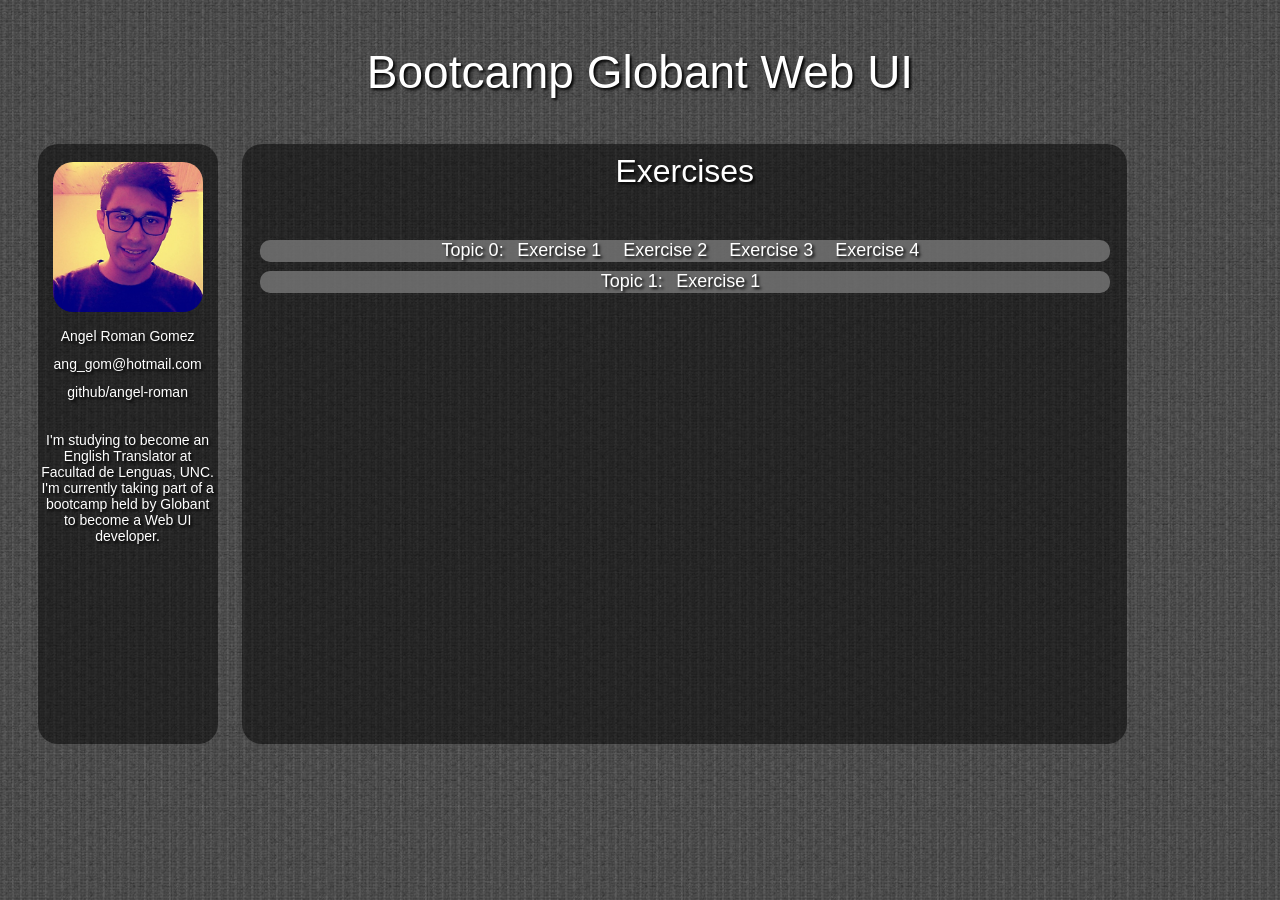
==== index.html @ a9600afe "minor update Place of folders and files updated. Added some links to navigate through the exercises." ====
<!DOCTYPE html>
<html lang="eng">
<head>
	<meta name="viewport" content="device-width, initial-scale=1">
	<link rel="stylesheet" type="text/css" href="style.css">
	<title>Bootcamp</title>
</head>
<body>
	<header class="header">Bootcamp Globant Web UI</header>
	<nav class="navigator"> 
		<img src="profile.jpeg" id="profile">
		<label id="name">Angel Roman Gomez</label>
		<label id="mail">ang_gom@hotmail.com</label>
		<a href="http://github.com/angel-roman" id="github">github/angel-roman</a>
		<p id="aboutMe">I'm studying to become an English Translator at Facultad de Lenguas, UNC. I'm currently taking part of a bootcamp held by Globant to become a Web UI developer. </p>
	</nav>
	<section class="content">
		<header id="sectionHeader">Exercises</header>
		<article id="sectionArticle">
			<label class="exercises">Topic 0:
			<a href="00-HTML-CSS-basics/html/index.html">Exercise 1</a>
			<a href="00-HTML-CSS-basics/html/index2.html">Exercise 2</a>
			<a href="00-HTML-CSS-basics/html/index3.html">Exercise 3</a>
			<a href="00-HTML-CSS-basics/html/index4.html">Exercise 4</a>
			</label>
			<label class="exercises">Topic 1:
			<a href="01-JS-DOM-APIs/index.html">Exercise 1</a>
			</label>
		</article>
		<!--<footer id="sectionFooter">SECTION FOOTER</footer>-->
	</section>
	
	<!--<footer class="footer">FOOTER</footer>-->
</body>
</html>
---- style.css ----
.header, .navigator, .sidebar, .footer {

	border-radius: 20px;
}


body {

	font-family: helvetica, arial;
	text-align: center;
	background-image: url("bg.jpg");
		font-size: 14px;
	color: white;
	border-color: gray;
	text-shadow: 2px 2px 3px black;
		border-radius: 20px;
}

#profile {
	width: 150px;
	margin-top: 10%;
	border-radius: 20px;
}

#name {
	font-size: 14px;
	color: white;
	border-color: gray;
	text-shadow: 2px 2px 3px black;
	display: block;
	padding-top: 10px;

	
}

#mail{
	display: block;
	padding-top: 10px;
}

#github {
	display: block;
	padding-top: 10px;

}
#aboutMe{
	padding-top: 30px;
}

.header, .footer {
	text-align: center;
}

.header {
	font-size: 46px;
}

.footer {
	font-size: 10px;
}

.navigator {
	font-size: 14px;
	color: white;
	text-shadow: 2px 2px 3px black;

}




a:link {
    text-decoration: none;
    color: white;
}

a:visited {
    text-decoration: none;
    color: white;
}

a:hover {
    text-decoration: underline;
}

a:active {
    text-decoration: underline;
}

.sidebaar {
	font-size: 10px;
}

* {
	margin: 1%;
}

.header, .footer {
	padding: 20px 0px;
}

.navigator {
	width: 25%;
	height: 600px;
	width: 180px;
	display: inline;
	background-color: rgba(0, 0, 0, .5);
	

}

.navigator, .content {
	float: left;
}

.sidebar {
	float: right;
	display: inline-block;
}

.content {
	width: 72%;
	height: 600px;
	background-color: rgba(0, 0, 0, .5);
	border-radius: 20px;
}

.footer {
	clear: both;
}

#sectionHeader {
	font-size: 32px; 


	height: 48px;

}

.exercises{
	background-color: rgba(120, 120, 120, .8);
	border-radius: 10px;
	font-size: 18px;
	display: block;
	height: 22px;
}

#sectionArticle {
	padding-top: 22px;
	height: 170px;
	border-radius: 20px;
}
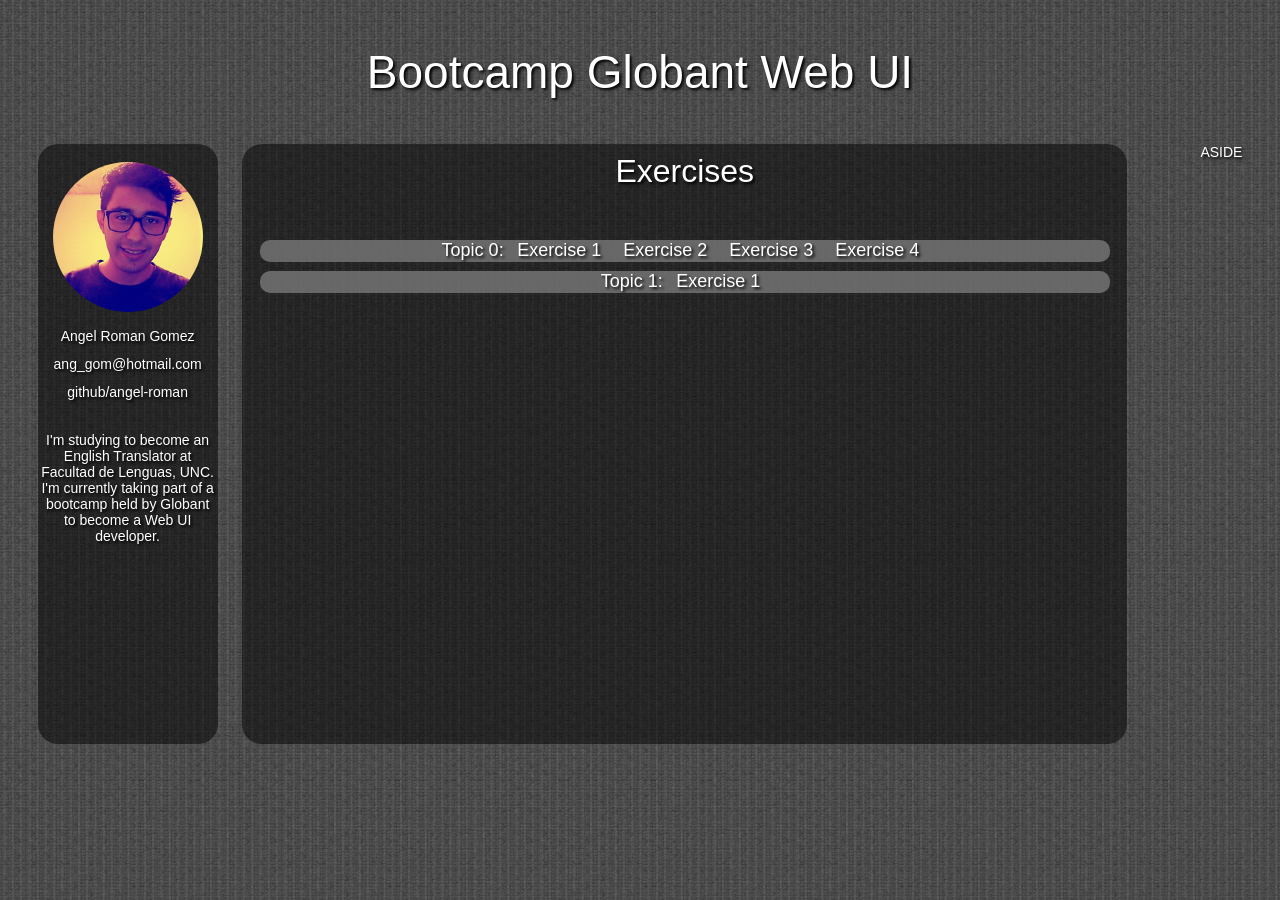
==== commit 041101f9: "update topic1 added some functions" ====
--- a/index.html
+++ b/index.html
@@ -30,6 +30,7 @@
 		</article>
 		<!--<footer id="sectionFooter">SECTION FOOTER</footer>-->
 	</section>
+	<aside class="sidebar">ASIDE</aside>
 	
 	<!--<footer class="footer">FOOTER</footer>-->
 </body>
--- a/style.css
+++ b/style.css
@@ -1,4 +1,4 @@
-.header, .navigator, .sidebar, .footer {
+.header, .navigator, .sidebar, .footer{
 
 	border-radius: 20px;
 }
@@ -19,7 +19,7 @@
 #profile {
 	width: 150px;
 	margin-top: 10%;
-	border-radius: 20px;
+	border-radius:75px;
 }
 
 #name {
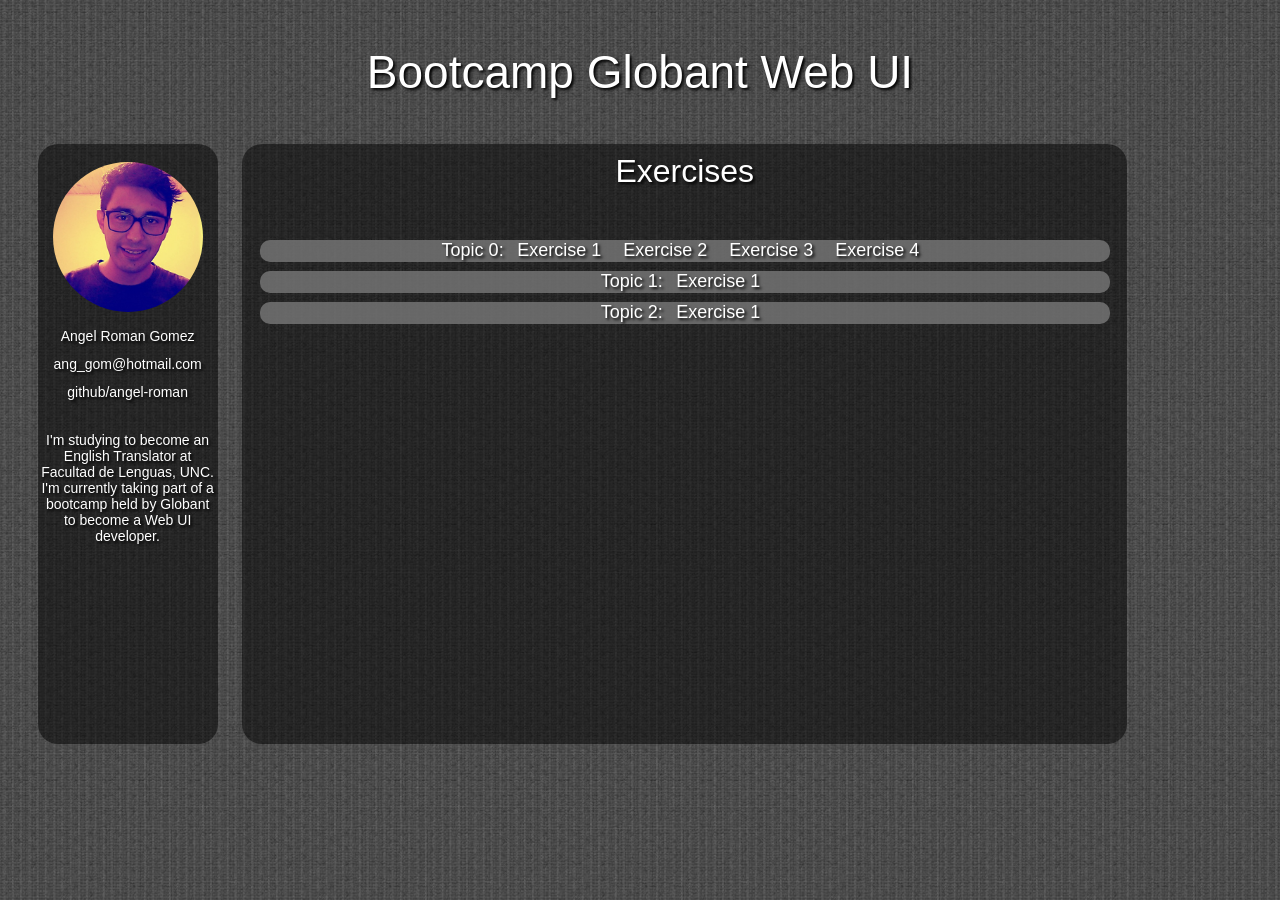
==== commit cf5775e7: "update topic 2 added link to topic 2 in index." ====
--- a/index.html
+++ b/index.html
@@ -27,10 +27,13 @@
 			<label class="exercises">Topic 1:
 			<a href="01-JS-DOM-APIs/index.html">Exercise 1</a>
 			</label>
+			<label class="exercises">Topic 2:
+			<a href="02-oop-inheritance/index.html">Exercise 1</a>
+			</label>
 		</article>
 		<!--<footer id="sectionFooter">SECTION FOOTER</footer>-->
-	</section>
-	<aside class="sidebar">ASIDE</aside>
+	<section>
+	<!-- <aside class="sidebar">ASIDE</aside> -->
 	
 	<!--<footer class="footer">FOOTER</footer>-->
 </body>
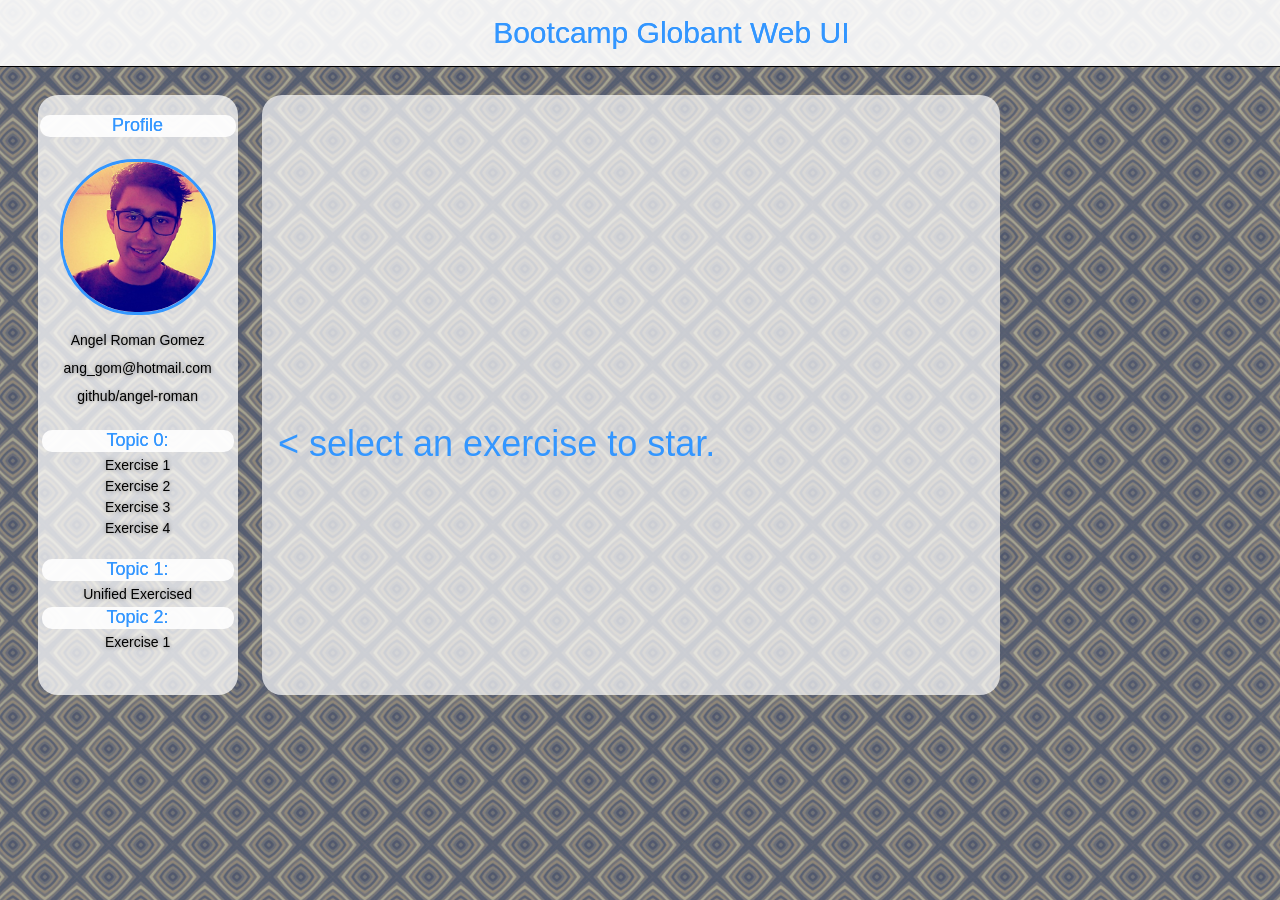
==== commit 7f36f9e0: "New look UI This major update improves mainly the user experience since the new UI allows to connect" ====
--- a/index.html
+++ b/index.html
@@ -2,13 +2,45 @@
 <!DOCTYPE html>
 <html lang="eng">
 <head>
-	<meta name="viewport" content="device-width, initial-scale=1">
-	<link rel="stylesheet" type="text/css" href="style.css">
+	 <link rel="stylesheet" type="text/css" href="style.css"> 
 	<title>Bootcamp</title>
 </head>
 <body>
 	<header class="header">Bootcamp Globant Web UI</header>
-	<nav class="navigator"> 
+
+	<nav class="navigator">
+		<label id="profTitle">Profile</label>
+		<img src="profile.jpeg" id="profile">
+		<label id="name">Angel Roman Gomez</label>
+		<label id="mail">ang_gom@hotmail.com</label>
+		<a href="http://github.com/angel-roman" id="github">github/angel-roman</a>
+		<!-- <p id="aboutMe">I'm studying to become an English Translator at Facultad de Lenguas, UNC. I'm currently taking part of a bootcamp held by Globant to become a Web UI developer. </p> -->
+	<article id="sectionArticle">
+			<label class="exercises">Topic 0:</label>
+			<a href="#" class="links" id="t0e1" name="index.html" onclick="listen='1'; listenLink();"> Exercise 1</a>
+			<a href="#" class="links" id="t0e2" name="index2.html" onclick="listen='2'; listenLink();">Exercise 2</a>
+			<a href="#" class="links" id="t0e3" name="index3.html" onclick="listen='3'; listenLink();">Exercise 3</a>
+			<a href="#" class="links" id="t0e4" name="index4.html" onclick="listen='4'; listenLink();">Exercise 4</a>
+			<br>
+			<label class="exercises">Topic 1: </label>
+			<a href="#" class="links" id="t1e1" name="index.html" onclick="listen='5'; listenLink();">Unified Exercised</a>
+			</label>
+			<label class="exercises">Topic 2:</label>
+			<a href="#" class="links" id="t2e1" name="index.html" onclick="listen='6'; listenLink();">Exercise 1</a>	
+	</nav>
+
+	
+	<section class="content">
+	<iframe src="default.html" id="frame"></iframe>
+	</section>
+
+	<!-- <aside class="sidebar">	</aside> -->
+
+
+
+
+
+	<!-- <nav class="navigator"> 
 		<img src="profile.jpeg" id="profile">
 		<label id="name">Angel Roman Gomez</label>
 		<label id="mail">ang_gom@hotmail.com</label>
@@ -16,7 +48,7 @@
 		<p id="aboutMe">I'm studying to become an English Translator at Facultad de Lenguas, UNC. I'm currently taking part of a bootcamp held by Globant to become a Web UI developer. </p>
 	</nav>
 	<section class="content">
-		<header id="sectionHeader">Exercises</header>
+		
 		<article id="sectionArticle">
 			<label class="exercises">Topic 0:
 			<a href="00-HTML-CSS-basics/html/index.html">Exercise 1</a>
@@ -31,10 +63,62 @@
 			<a href="02-oop-inheritance/index.html">Exercise 1</a>
 			</label>
 		</article>
-		<!--<footer id="sectionFooter">SECTION FOOTER</footer>-->
-	<section>
+		<footer id="sectionFooter">SECTION FOOTER</footer>-->
 	<!-- <aside class="sidebar">ASIDE</aside> -->
 	
 	<!--<footer class="footer">FOOTER</footer>-->
 </body>
-</html>+
+<script type="text/javascript">
+	
+	var page;
+	var listen;
+
+	function listenLink(){
+		var fugaz = "";
+		switch(listen){
+			case '1': fugaz= document.getElementById("t0e1").getAttribute("name");
+				page= "/00-HTML-CSS-basics/html/";
+				page+= fugaz;
+				break;
+			case '2': var fugaz= document.getElementById("t0e2").getAttribute("name");
+				page= "/00-HTML-CSS-basics/html/"
+				page+= fugaz;
+				break;
+			case '3': var fugaz= document.getElementById("t0e3").getAttribute("name");
+				page = "/00-HTML-CSS-basics/html/"
+				page+= fugaz;
+				console.log(page);
+				break;
+			case '4' : var fugaz= document.getElementById("t0e4").getAttribute("name");
+				page = "/00-HTML-CSS-basics/html/";
+				page+= fugaz;
+				break;
+			case '5' : var fugaz= document.getElementById("t1e1").getAttribute("name");
+				page = "/01-JS-DOM-APIs/";
+				page+= fugaz;
+				break;
+				case '6' : var fugaz= document.getElementById("t2e1").getAttribute("name");
+				page = "/02-oop-inheritance/";
+				page+= fugaz;
+				break;
+
+
+			default: page="/default.html";
+		}
+
+		return document.getElementById("frame").setAttribute("src", "http://localhost:8080/" + page);
+		console.log(page);
+	}
+
+
+	function getPage(){
+		if(page == "")
+			page= "index.html";
+
+	}
+
+</script>
+
+</html>
+
--- a/style.css
+++ b/style.css
@@ -1,32 +1,45 @@
-.header, .navigator, .sidebar, .footer{
-
-	border-radius: 20px;
-}
-
+.navigator, .sidebar, .footer{
+
+	border-radius: 20px;
+}
+
+.content {
+	margin-top: 70px;
+}
+
+iframe {
+	width: 98%;
+	height: 580px;
+	border-style: none;
+}
 
 body {
 
 	font-family: helvetica, arial;
 	text-align: center;
 	background-image: url("bg.jpg");
-		font-size: 14px;
+	font-size: 14px;
 	color: white;
 	border-color: gray;
-	text-shadow: 2px 2px 3px black;
-		border-radius: 20px;
+	text-shadow: 0px 1px 5px black;
+	border-radius: 20px;
+	font-weight: lighter;
 }
 
 #profile {
 	width: 150px;
 	margin-top: 10%;
 	border-radius:75px;
+	border-style: solid;
+	border-color: #3396FF;
+	border-width: 3px;
 }
 
 #name {
 	font-size: 14px;
-	color: white;
+	color: black;
 	border-color: gray;
-	text-shadow: 2px 2px 3px black;
+	text-shadow: 0px 0px 4px gray;
 	display: block;
 	padding-top: 10px;
 
@@ -36,11 +49,16 @@
 #mail{
 	display: block;
 	padding-top: 10px;
+	color: black;
+	text-shadow: 0px 0px 4px gray;
+
 }
 
 #github {
 	display: block;
 	padding-top: 10px;
+	color: black;
+	text-shadow: 0px 0px 3px gray;
 
 }
 #aboutMe{
@@ -61,8 +79,10 @@
 
 .navigator {
 	font-size: 14px;
-	color: white;
-	text-shadow: 2px 2px 3px black;
+	color: black;
+	font-weight: lighter;
+	/* text-shadow: 2px 2px 3px black; */
+
 
 }
 
@@ -71,12 +91,12 @@
 
 a:link {
     text-decoration: none;
-    color: white;
+    color: black;
 }
 
 a:visited {
     text-decoration: none;
-    color: white;
+    color: black;
 }
 
 a:hover {
@@ -87,8 +107,10 @@
     text-decoration: underline;
 }
 
-.sidebaar {
-	font-size: 10px;
+.sidebar {
+	font-size: 14px;
+	display: inline;
+
 }
 
 * {
@@ -99,30 +121,31 @@
 	padding: 20px 0px;
 }
 
-.navigator {
-	width: 25%;
+.navigator, .sidebar{
+	width: 25% auto;
 	height: 600px;
-	width: 180px;
+	max-width: 200px;
 	display: inline;
-	background-color: rgba(0, 0, 0, .5);
-	
-
-}
-
-.navigator, .content {
+	/* background-color: rgba(0, 0, 0, .5); */
+	overflow: auto;
+	min-width: 200px;
+	background-color: rgba(256, 256, 256, .75);
+	margin-top: 70px;
+
+}
+
+.navigator, .content, .sidebar{
 	float: left;
 }
 
-.sidebar {
-	float: right;
-	display: inline-block;
-}
 
 .content {
-	width: 72%;
+	width: 60%;
 	height: 600px;
-	background-color: rgba(0, 0, 0, .5);
-	border-radius: 20px;
+	min-width: 300px;
+	background-color: rgba(256, 256, 256, .7);
+	border-radius: 20px;
+	display: inline;
 }
 
 .footer {
@@ -138,16 +161,66 @@
 }
 
 .exercises{
-	background-color: rgba(120, 120, 120, .8);
+	background-color: rgba(256, 256, 256, .9);
 	border-radius: 10px;
 	font-size: 18px;
 	display: block;
 	height: 22px;
+	font-weight: lighter;
+	font-style: 0 0 0 0 ;
+	color: #3396FF;
+	text-shadow: 0px 0px 0px;
 }
 
 #sectionArticle {
 	padding-top: 22px;
-	height: 170px;
-	border-radius: 20px;
-}
-
+
+	border-radius: 20px;
+}
+
+.links {
+	font-size: 14px;
+	display: block;
+	margin-top: 5px;
+	margin-bottom: 5px;
+	text-shadow: 0px 0px 4px gray;
+}
+
+#profTitle{
+	background-color: rgba(256, 256, 256, .9);
+	border-radius: 10px;
+	font-size: 18px;
+	display: block;
+	height: 22px;
+	font-weight: lighter;
+	font-style: 0 0 0 0 ;
+	color: #3396FF;
+	text-shadow: 0px 0px 0px;
+	font-size: 18px;
+	display: block;
+	height: 22px;
+	font-weight: lighter;
+	font-style: 0 0 0 0 ;
+	color: #3396FF;
+	text-shadow: 0px 0px 0px;
+	margin-top: 20px;
+}
+
+
+.header {
+	position: fixed;
+	width: 105%;
+	background-color: rgba(256, 256, 256, .9);
+	margin-left: -27px;
+	margin-top: -30px;
+	height: 30px;
+	font-weight: lighter;
+	color: #3396FF;
+	text-shadow: 0px 0px 0px;
+	font-size: 30px;
+	border-style: solid;
+	border-width: 1px;
+	border-color: black;
+
+}
+
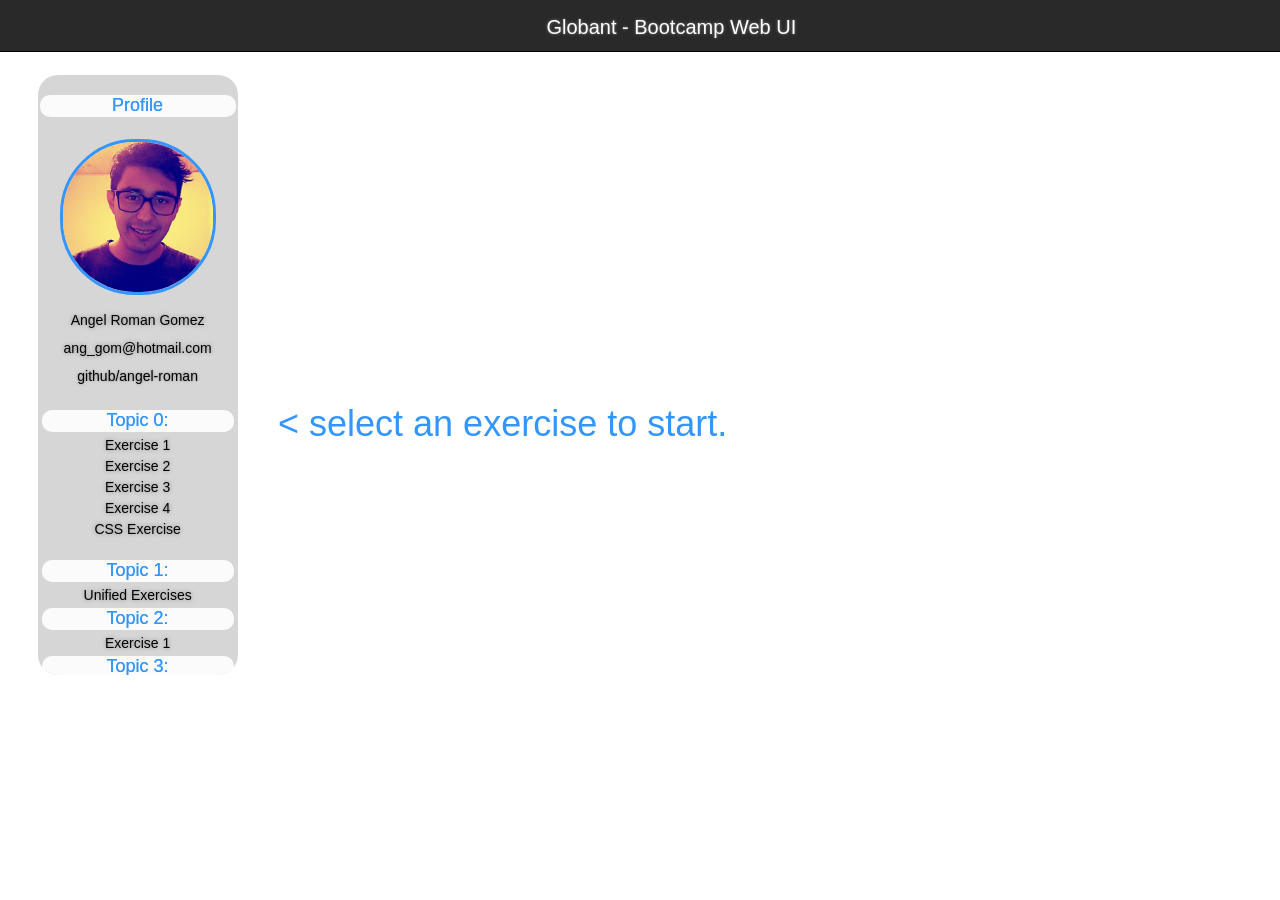
==== commit 2959878f: "topic 3 description of the movie working" ====
--- a/index.html
+++ b/index.html
@@ -6,7 +6,7 @@
 	<title>Bootcamp</title>
 </head>
 <body>
-	<header class="header">Bootcamp Globant Web UI</header>
+	<header class="header">Globant - Bootcamp Web UI</header>
 
 	<nav class="navigator">
 		<label id="profTitle">Profile</label>
@@ -21,12 +21,15 @@
 			<a href="#" class="links" id="t0e2" name="index2.html" onclick="listen='2'; listenLink();">Exercise 2</a>
 			<a href="#" class="links" id="t0e3" name="index3.html" onclick="listen='3'; listenLink();">Exercise 3</a>
 			<a href="#" class="links" id="t0e4" name="index4.html" onclick="listen='4'; listenLink();">Exercise 4</a>
+			<a href="#" class="links" id="t0e5" name="index.html" onclick="listen='5'; listenLink();">CSS Exercise</a>
 			<br>
 			<label class="exercises">Topic 1: </label>
-			<a href="#" class="links" id="t1e1" name="index.html" onclick="listen='5'; listenLink();">Unified Exercised</a>
+			<a href="#" class="links" id="t1e1" name="index.html" onclick="listen='6'; listenLink();">Unified Exercises</a>
 			</label>
 			<label class="exercises">Topic 2:</label>
-			<a href="#" class="links" id="t2e1" name="index.html" onclick="listen='6'; listenLink();">Exercise 1</a>	
+			<a href="#" class="links" id="t2e1" name="index.html" onclick="listen='7'; listenLink();">Exercise 1</a>
+			<label class="exercises">Topic 3:</label>
+			<a href="#" class="links" id="t3e1" name="index.html" onclick="listen='8'; listenLink();">Exercise 1</a>	
 	</nav>
 
 	
@@ -95,20 +98,27 @@
 				page+= fugaz;
 				break;
 			case '5' : var fugaz= document.getElementById("t1e1").getAttribute("name");
+				page = "/00-HTML-CSS-basics/css/";
+				page+= fugaz;
+				break;
+			case '6' : var fugaz= document.getElementById("t1e1").getAttribute("name");
 				page = "/01-JS-DOM-APIs/";
 				page+= fugaz;
 				break;
-				case '6' : var fugaz= document.getElementById("t2e1").getAttribute("name");
+				case '7' : var fugaz= document.getElementById("t2e1").getAttribute("name");
 				page = "/02-oop-inheritance/";
+				page+= fugaz;
+				break;
+				case '8' : var fugaz= document.getElementById("t3e1").getAttribute("name");
+				page = "/03-MVC-AngularJS/";
 				page+= fugaz;
 				break;
 
 
 			default: page="/default.html";
 		}
+		return document.getElementById("frame").setAttribute("src", "http://localhost:8080/" + page);
 
-		return document.getElementById("frame").setAttribute("src", "http://localhost:8080/" + page);
-		console.log(page);
 	}
 
 
--- a/style.css
+++ b/style.css
@@ -4,7 +4,7 @@
 }
 
 .content {
-	margin-top: 70px;
+	margin-top: 50px;
 }
 
 iframe {
@@ -17,7 +17,8 @@
 
 	font-family: helvetica, arial;
 	text-align: center;
-	background-image: url("bg.jpg");
+	/* background-image: url("bg.jpg"); */
+	background-attachment: fixed;
 	font-size: 14px;
 	color: white;
 	border-color: gray;
@@ -129,8 +130,8 @@
 	/* background-color: rgba(0, 0, 0, .5); */
 	overflow: auto;
 	min-width: 200px;
-	background-color: rgba(256, 256, 256, .75);
-	margin-top: 70px;
+	background-color: rgba(200, 200, 200, .75);
+	margin-top: 50px;
 
 }
 
@@ -140,10 +141,10 @@
 
 
 .content {
-	width: 60%;
+	width: 62%;
 	height: 600px;
 	min-width: 300px;
-	background-color: rgba(256, 256, 256, .7);
+	background-color: rgba(256, 256, 256, .75);
 	border-radius: 20px;
 	display: inline;
 }
@@ -210,14 +211,14 @@
 .header {
 	position: fixed;
 	width: 105%;
-	background-color: rgba(256, 256, 256, .9);
+	background-color: rgba(18, 18, 18, .9);
 	margin-left: -27px;
 	margin-top: -30px;
-	height: 30px;
-	font-weight: lighter;
-	color: #3396FF;
-	text-shadow: 0px 0px 0px;
-	font-size: 30px;
+	height: 15px;
+	font-weight: lighter;
+	color: white;
+	text-shadow: 0px 0px 3px gray;
+	font-size: 20px;
 	border-style: solid;
 	border-width: 1px;
 	border-color: black;
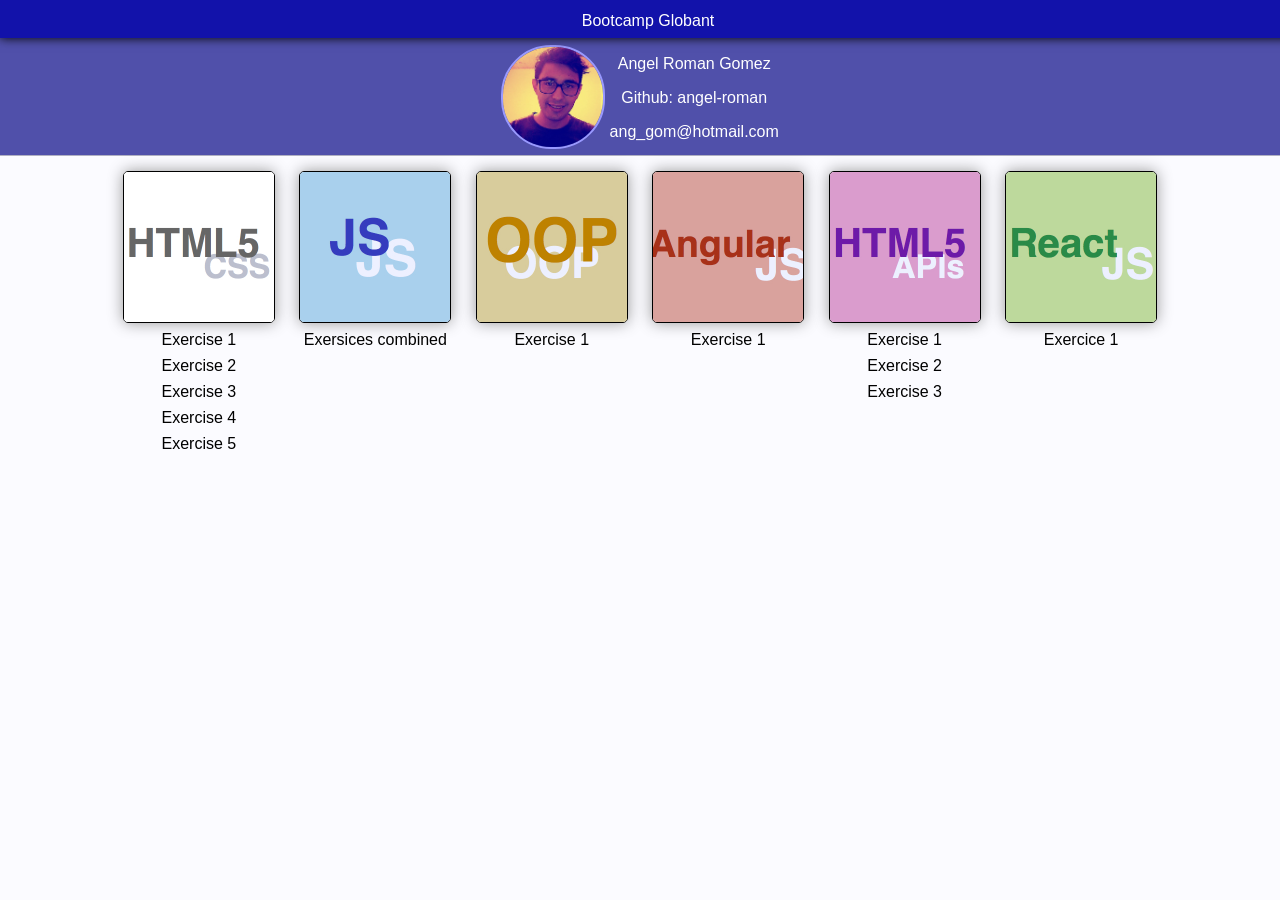
==== commit 4c391d16: "main page updated ui" ====
--- a/index.html
+++ b/index.html
@@ -1,134 +1,85 @@
+<!DOCTYPE html>
+<html>
+<head>
+	<title>Bootcamp Globant</title>
+	<link rel="stylesheet" type="text/css" href="style/style.css">
+</head>
 
-<!DOCTYPE html>
-<html lang="eng">
-<head>
-	 <link rel="stylesheet" type="text/css" href="style.css"> 
-	<title>Bootcamp</title>
-</head>
-<body>
-	<header class="header">Globant - Bootcamp Web UI</header>
+<body class="body">
 
-	<nav class="navigator">
-		<label id="profTitle">Profile</label>
-		<img src="profile.jpeg" id="profile">
-		<label id="name">Angel Roman Gomez</label>
-		<label id="mail">ang_gom@hotmail.com</label>
-		<a href="http://github.com/angel-roman" id="github">github/angel-roman</a>
-		<!-- <p id="aboutMe">I'm studying to become an English Translator at Facultad de Lenguas, UNC. I'm currently taking part of a bootcamp held by Globant to become a Web UI developer. </p> -->
-	<article id="sectionArticle">
-			<label class="exercises">Topic 0:</label>
-			<a href="#" class="links" id="t0e1" name="index.html" onclick="listen='1'; listenLink();"> Exercise 1</a>
-			<a href="#" class="links" id="t0e2" name="index2.html" onclick="listen='2'; listenLink();">Exercise 2</a>
-			<a href="#" class="links" id="t0e3" name="index3.html" onclick="listen='3'; listenLink();">Exercise 3</a>
-			<a href="#" class="links" id="t0e4" name="index4.html" onclick="listen='4'; listenLink();">Exercise 4</a>
-			<a href="#" class="links" id="t0e5" name="index.html" onclick="listen='5'; listenLink();">CSS Exercise</a>
-			<br>
-			<label class="exercises">Topic 1: </label>
-			<a href="#" class="links" id="t1e1" name="index.html" onclick="listen='6'; listenLink();">Unified Exercises</a>
-			</label>
-			<label class="exercises">Topic 2:</label>
-			<a href="#" class="links" id="t2e1" name="index.html" onclick="listen='7'; listenLink();">Exercise 1</a>
-			<label class="exercises">Topic 3:</label>
-			<a href="#" class="links" id="t3e1" name="index.html" onclick="listen='8'; listenLink();">Exercise 1</a>	
-	</nav>
+<header id="header">
+	<p class="headerP">Bootcamp Globant</p>
 
-	
-	<section class="content">
-	<iframe src="default.html" id="frame"></iframe>
+</header>
+
+	<section class="profile">
+		<img src="img/profile.jpg" id="profilePicture">
+		<section class="info">
+			<p id="name">Angel Roman Gomez</p>
+			<a id="linkGithub" href="http://github.com/angel-roman/startup">Github: angel-roman</a>
+			<p id="email">ang_gom@hotmail.com</p>
+		</section>
 	</section>
 
-	<!-- <aside class="sidebar">	</aside> -->
+
+<section class="container">
+	<header class="sectionHeader"></header>
+	<article class="content">
+
+			<section class="smallContainer">
+				<img class="imgContainer" src="img/1-html.jpg" style="border-style: solid; border-width: 1px;">	
+				<div class="exercise" id="hidden1">
+					<a class="linkExercise" href="/00-HTML-CSS-basics/html/index.html">Exercise 1</a> 
+					<a class="linkExercise" href="/00-HTML-CSS-basics/html/index2.html">Exercise 2</a>
+					<a class="linkExercise" href="/00-HTML-CSS-basics/html/index3.html">Exercise 3</a>
+					<a class="linkExercise" href="/00-HTML-CSS-basics/html/index4.html">Exercise 4</a>
+					<a class="linkExercise" href="/00-HTML-CSS-basics/css/index.html">Exercise 5</a>
+				</div>
+
+			</section>
+			<section class="smallContainer">
+				<img class="imgContainer" src="img/2-js.jpg" style="border-style: solid; border-width: 1px;">
+					<div class="exercise" id="hidden2">
+						<a class="linkExercise" href="/01-JS-DOM-APIs/index.html">Exersices combined</a>
+					</div>
+				</img>
+			</section>
+			<section class="smallContainer">
+				<img class="imgContainer" src="img/3-OOP.jpg" style="border-style: solid; border-width: 1px;">
+				<div class="exercise" id="hidden3">
+					<a class="linkExercise" href="/02-oop-inheritance/index.html">Exercise 1</a>
+				</div>
+				</img>
+			</section>
+			<section class="smallContainer">
+				<img class="imgContainer" src="img/4-angular.jpg" style="border-style: solid; border-width: 1px;">
+				<div class="exercise" id="hidden3">
+					<a class="linkExercise" href="03-MVC-AngularJS/index.html">Exercise 1</a>
+				</div>
+				</img>
+			</section>
+			<section class="smallContainer">
+				<img class="imgContainer" src="img/5-apis.jpg" style="border-style: solid; border-width: 1px;">
+				<div class="exercise" id="hidden3">
+					<a class="linkExercise" href="04-HTML5-APIs/index.html">Exercise 1</a>
+					<a class="linkExercise" href="04-HTML5-APIs/index2.html">Exercise 2</a>
+					<a class="linkExercise" href="04-HTML5-APIs/index3.html">Exercise 3</a>
+				</div>
+				</img>
+			</section>
+			<section class="smallContainer">
+				<img class="imgContainer" src="img/6-react.jpg" style="border-style: solid; border-width: 1px;">
+				<div class="exercise" id="hidden3">
+					<a class="linkExercise" href="05-UI-ReactJS">Exercice 1</a>
+				</div>
+				</img>
+			</section>
+	
+
+	</article>
+
+</section>
+</body>
+</html>
 
 
-
-
-
-	<!-- <nav class="navigator"> 
-		<img src="profile.jpeg" id="profile">
-		<label id="name">Angel Roman Gomez</label>
-		<label id="mail">ang_gom@hotmail.com</label>
-		<a href="http://github.com/angel-roman" id="github">github/angel-roman</a>
-		<p id="aboutMe">I'm studying to become an English Translator at Facultad de Lenguas, UNC. I'm currently taking part of a bootcamp held by Globant to become a Web UI developer. </p>
-	</nav>
-	<section class="content">
-		
-		<article id="sectionArticle">
-			<label class="exercises">Topic 0:
-			<a href="00-HTML-CSS-basics/html/index.html">Exercise 1</a>
-			<a href="00-HTML-CSS-basics/html/index2.html">Exercise 2</a>
-			<a href="00-HTML-CSS-basics/html/index3.html">Exercise 3</a>
-			<a href="00-HTML-CSS-basics/html/index4.html">Exercise 4</a>
-			</label>
-			<label class="exercises">Topic 1:
-			<a href="01-JS-DOM-APIs/index.html">Exercise 1</a>
-			</label>
-			<label class="exercises">Topic 2:
-			<a href="02-oop-inheritance/index.html">Exercise 1</a>
-			</label>
-		</article>
-		<footer id="sectionFooter">SECTION FOOTER</footer>-->
-	<!-- <aside class="sidebar">ASIDE</aside> -->
-	
-	<!--<footer class="footer">FOOTER</footer>-->
-</body>
-
-<script type="text/javascript">
-	
-	var page;
-	var listen;
-
-	function listenLink(){
-		var fugaz = "";
-		switch(listen){
-			case '1': fugaz= document.getElementById("t0e1").getAttribute("name");
-				page= "/00-HTML-CSS-basics/html/";
-				page+= fugaz;
-				break;
-			case '2': var fugaz= document.getElementById("t0e2").getAttribute("name");
-				page= "/00-HTML-CSS-basics/html/"
-				page+= fugaz;
-				break;
-			case '3': var fugaz= document.getElementById("t0e3").getAttribute("name");
-				page = "/00-HTML-CSS-basics/html/"
-				page+= fugaz;
-				console.log(page);
-				break;
-			case '4' : var fugaz= document.getElementById("t0e4").getAttribute("name");
-				page = "/00-HTML-CSS-basics/html/";
-				page+= fugaz;
-				break;
-			case '5' : var fugaz= document.getElementById("t1e1").getAttribute("name");
-				page = "/00-HTML-CSS-basics/css/";
-				page+= fugaz;
-				break;
-			case '6' : var fugaz= document.getElementById("t1e1").getAttribute("name");
-				page = "/01-JS-DOM-APIs/";
-				page+= fugaz;
-				break;
-				case '7' : var fugaz= document.getElementById("t2e1").getAttribute("name");
-				page = "/02-oop-inheritance/";
-				page+= fugaz;
-				break;
-				case '8' : var fugaz= document.getElementById("t3e1").getAttribute("name");
-				page = "/03-MVC-AngularJS/";
-				page+= fugaz;
-				break;
-
-
-			default: page="/default.html";
-		}
-		return document.getElementById("frame").setAttribute("src", "http://localhost:8080/" + page);
-
-	}
-
-
-	function getPage(){
-		if(page == "")
-			page= "index.html";
-
-	}
-
-</script>
-
-</html>
-
--- a/style/style.css
+++ b/style/style.css
@@ -0,0 +1,122 @@
+.body{
+	font-family: helvetica, arial;
+	text-align: center;
+	background-color: #FBFBFF;
+}
+
+/*-------------Header ----------------*/
+#header{
+	margin-top: -8px;
+	margin-left: -8px;
+	width: calc(100% + 16px);
+	position: fixed;
+	z-index: 999;
+
+}
+
+.headerP{
+	background-color: #1212AA;
+	color: white;
+	height: 26px;
+	margin-top: -26px;
+	display: block;
+	padding-top: 12px;
+	box-shadow: 0px 0px 10px black;
+}
+
+.profile {
+	height: 120px;
+	background-color: #5050AA;
+	border-style: solid;
+	border-width: 1px;
+	border-color: rgba(200, 200, 200, .8);
+	margin-top: -16px;
+	margin-top: 34px;
+	margin-left: -9px;
+	width: calc(100% + 16px);
+	text-align: center;
+
+}
+
+
+#profilePicture{
+	width: 100px;
+	border-radius: 50px;
+	margin-top: 10px;
+	border-style: solid;
+	border-width: 2px;
+	border-color: #9999FF;
+}
+
+#name, #email, #linkGithub{
+	display: block;
+	color: white;
+}
+
+#profilePicture, .info {
+	display: inline-block;
+}
+
+.info{
+	position: relative;
+	top: -12px;
+}
+
+/*--------- Container --------------*/
+
+.content{
+	text-align: center;
+}
+
+
+.imgContainer{
+	width: 150px;
+	height: 150px;
+	border-radius: 5px;
+	display: block;
+
+}
+
+.smallContainer {
+	margin-right: 10px;
+	margin-left: 10px;
+	margin-top: 15px;
+	height: auto;
+	display: inline-block;
+	vertical-align: top;
+}
+
+.imgContainer {
+	box-shadow: 0px 0px 15px #999999;
+}
+
+.linkExercise {
+	display: block;
+	margin-top: 8px;
+}
+
+
+
+/* -------------Link----------------- */
+
+a:link {
+    text-decoration: none;
+    color: black;
+}
+
+a:visited {
+    text-decoration: none;
+    color: black;
+}
+
+a:hover {
+    text-decoration: underline;
+
+}
+
+a:active {
+    text-decoration: underline;
+
+}
+
+
